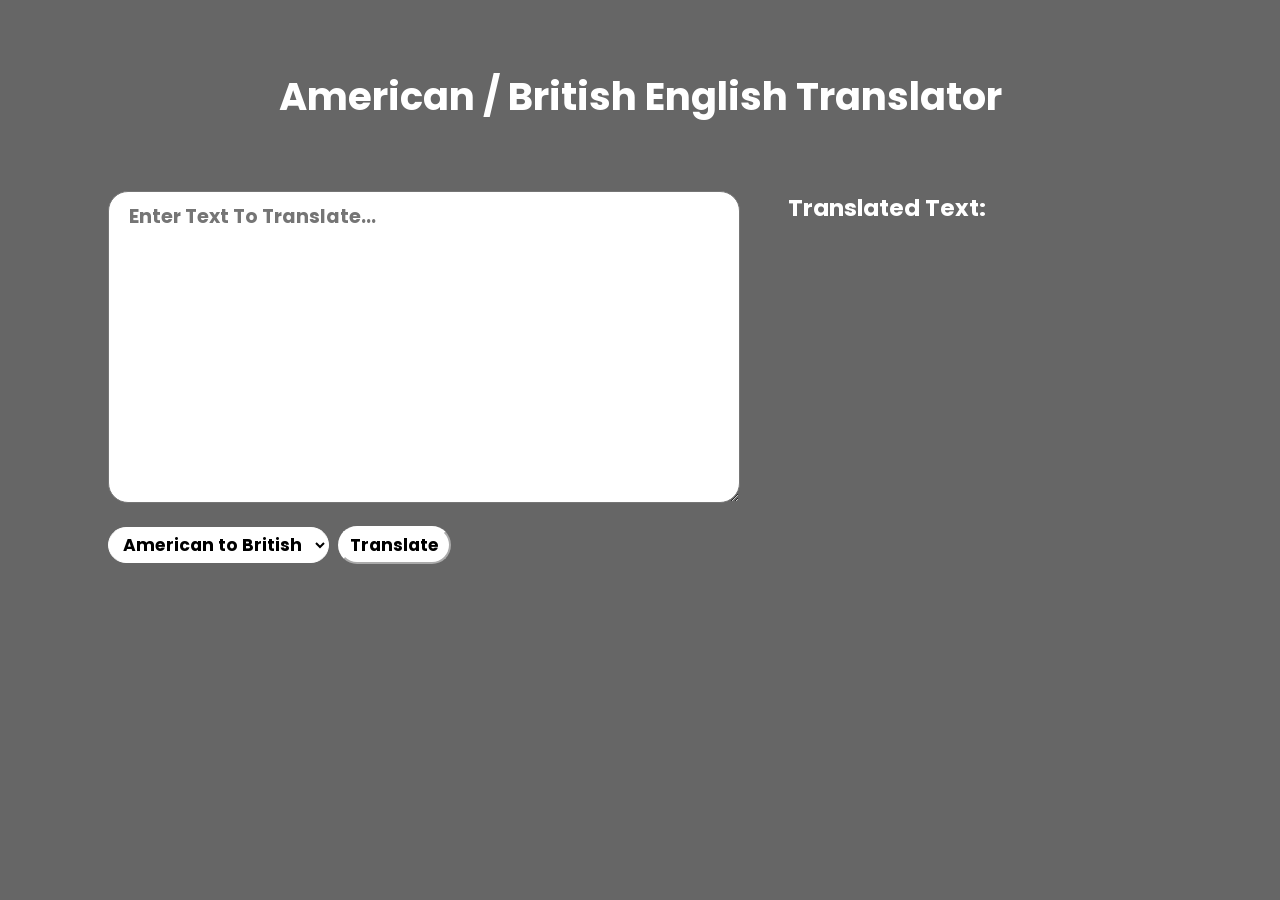
==== public/index.html @ d4aa8a56 "Create index.html" ====
<!DOCTYPE html>
<html>

<head>
	<title>American/British English Translator</title>
	<meta name="description" content="An example for the fCC QA American/British English Translator project" />
	<meta charset="utf-8" />
	<meta http-equiv="X-UA-Compatible" content="IE=edge" />
	<meta name="viewport" content="width=device-width, initial-scale=1" />
    <link id="favicon" rel="icon" href="https://cdn.freecodecamp.org/universal/favicons/favicon-32x32.png" type="image/x-icon">
	<link rel="stylesheet" href="../public/style.css" type="text/css" />
</head>

<body>
  <div class="overlay"></div>
	<header>
		<h1>
			American / British English Translator
		</h1>
	</header>
	<div class="container">
		<div class="form-container">
			<textarea
          rows="10"
          cols="60"
          id="text-input"
          placeholder="Enter Text To Translate..."
          style="border-radius: 20px; padding-left: 20px; padding-right: 20px;"
        ></textarea>
        <br />
        <select id="locale-select" style="border-radius: 20px; padding: 4px; padding-left: 10px; padding-right: 10px;">
          <option value="american-to-british">American to British</option>
          <option value="british-to-american">British to American</option>
        </select>
        <input type="button" value="Translate" id="translate-btn" style="border-radius: 20px; padding: 4px; padding-left: 10px; padding-right: 10px; margin-left: 5px;"/>
      </div>
      <div id="output-container">
        <div id="solution-container" style="z-index: 2;">
          Translated Text:
          <div id="translated-sentence"></div>
          <div id="error-msg"></div>
        </div>
      </div>
    </div>
  </body>
  <script src="../public/index.js"></script>
</html>
---- public/style.css ----
code {
  
}

@font-face {
  font-family: "PoppinsBold";
  src: url("/public/fonts/Poppins-Bold.ttf") format("truetype");
}

body {
  background: url('https://images3.alphacoders.com/135/thumb-1920-1355524.png') no-repeat center center fixed;
  color: white;
  font-family: "PoppinsBold";
  font-weight: 900;
  font-size: larger;
  padding-top: 40px;
}

.overlay {
  position: absolute;
  top: 0;
  left: 0;
  width: 100%;
  height: 100%;
  background-color: rgba(0, 0, 0, 0.6); 
  z-index: 1;
}

header, .container {
  display: flex;
  flex-direction: column;
  z-index: 2;
}

h1 {
  color: white;
  font-size: 2em;
  text-align: center;
  margin-top: 20px;
  z-index: 2;
}

.form-container {
  max-width: 95%;
  z-index: 2;
  padding-left: 100px;
  padding-top: 40px;
}

textarea {
  width: 100%;
}

#user-stories {
  font-size: 1.2em;
}

#locale-select,
input[type="button"] {
  font-size: 0.9em;
  margin-top: 15px;
  font-family: 'PoppinsBold';
  background-color:rgb(255, 255, 255);
  border-color: white;
  cursor: pointer;
}

input[type="button"]:hover {
  background-color:rgb(194, 194, 194);
  border-color: rgb(194, 194, 194);
}

#output-container {
  width: 80%;
  display: flex;
  flex-direction: column;
}

#solution-container {
  font-weight: bold;
}

#solution-container {
  padding-top: 40px;
  padding-left: 70px;
  font-size: 1.2em;
}

#translated-sentence {
  margin-top: 10px;
  font-weight: normal;
}

#error-msg {
  font-weight: normal;
  color: red;
}

.highlight {
  color: rgb(21, 209, 21);
}

#text-input {
  padding: 10px;
  font-family: 'PoppinsBold';
  font-size: 1em;
}

@media (min-width: 800px) {
  .container {
    flex-direction: row;
  }

  .form-container {
    align-self: flex-end;
  }

  #output-container {
    flex-direction: row;
    margin-top: 0;
    margin-left: 20px;
  }

  #solution-container {
    width: 75%;
    margin-top: 0;
  }
}
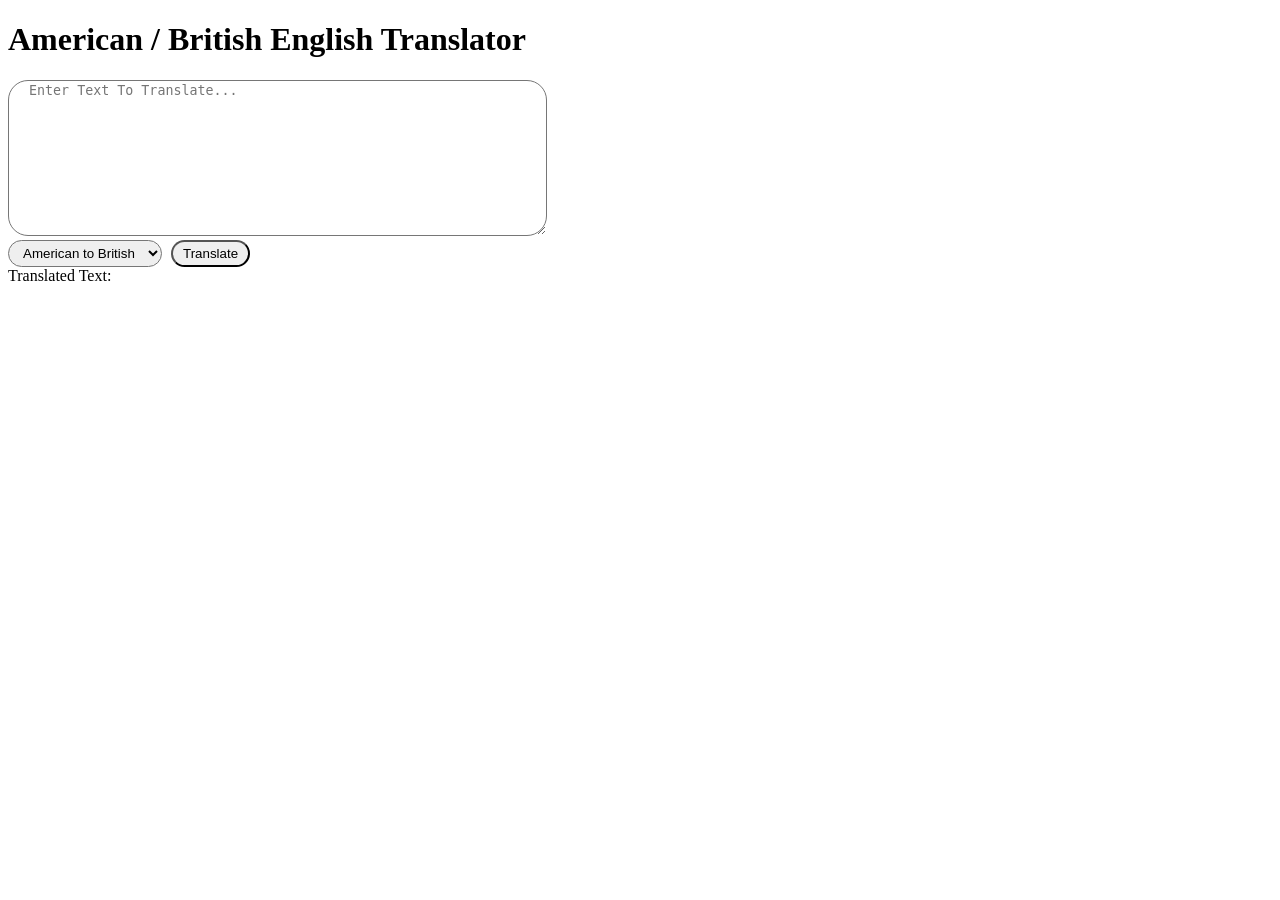
==== commit 1cf0765e: "Update index.html" ====
--- a/public/index.html
+++ b/public/index.html
@@ -8,7 +8,7 @@
 	<meta http-equiv="X-UA-Compatible" content="IE=edge" />
 	<meta name="viewport" content="width=device-width, initial-scale=1" />
     <link id="favicon" rel="icon" href="https://cdn.freecodecamp.org/universal/favicons/favicon-32x32.png" type="image/x-icon">
-	<link rel="stylesheet" href="../public/style.css" type="text/css" />
+	<link rel="stylesheet" href="/style.css" type="text/css" />
 </head>
 
 <body>
@@ -43,5 +43,5 @@
       </div>
     </div>
   </body>
-  <script src="../public/index.js"></script>
+  <script src="/index.js"></script>
 </html>
